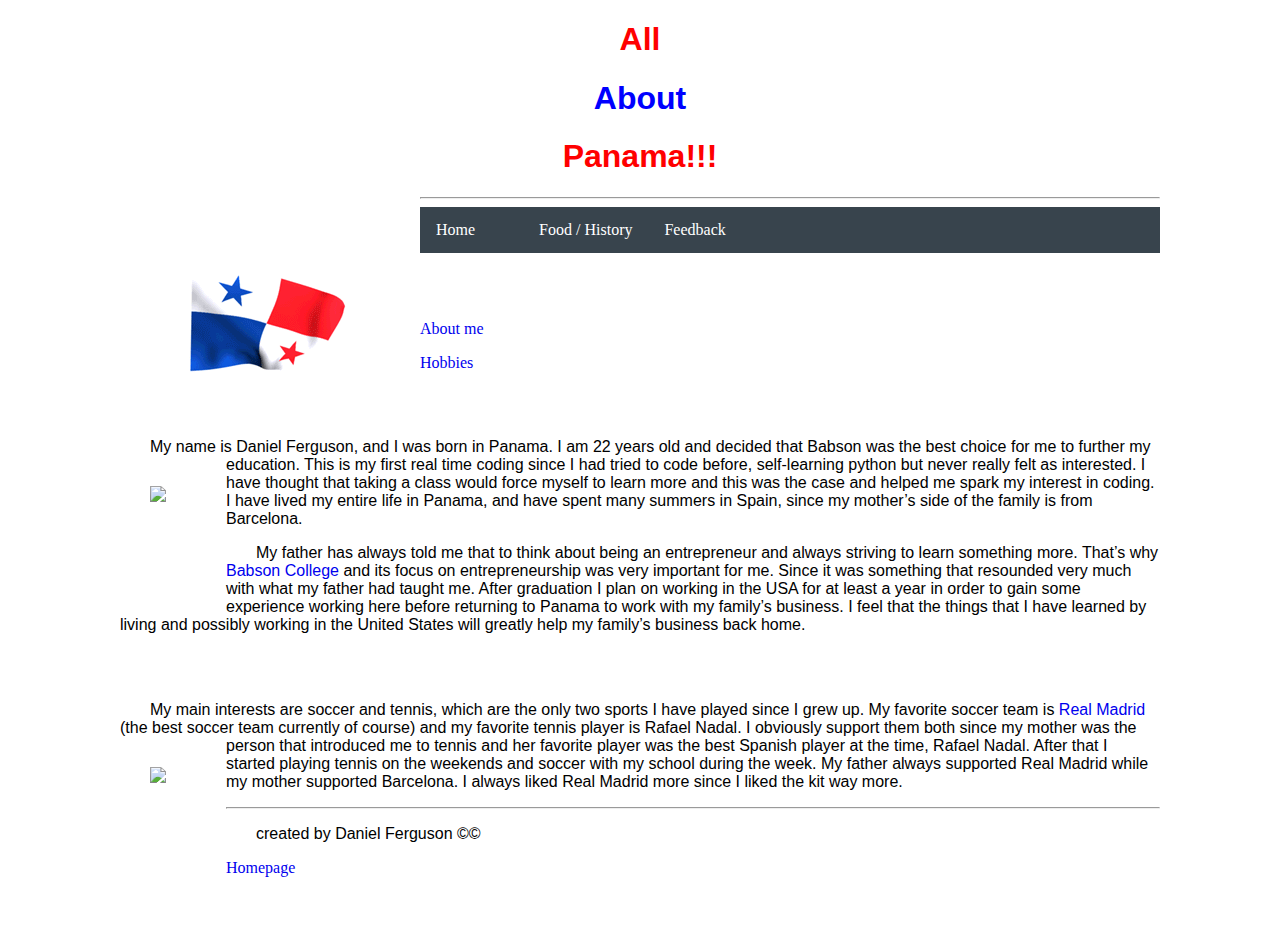
==== index.html @ 07404a20 "update" ====
<!DOCTYPE html>
<html lang="en">
<head>
    <meta charset="UTF-8">
    <meta http-equiv="X-UA-Compatible" content="IE=edge">
    <meta name="viewport" content="width=device-width, initial-scale=1.0">
    <title>Main Info</title>
    <link rel="stylesheet" href="stylesprj.css/styles/stylesproject.css">
</head>
<body>
</style>
<body>
  <h1>All<h1> <h1 style="color:blue;"> About </h1> <h1>Panama!!!</h1>
  <img src="images/Panama_240-animated-flag-gifs.gif" alt="Panama_240-animated-flag-gifs">
  <hr/>
  <ul>
    <li><a href="#">Home</a></li>
    <li><a href="https://github.com/danifergu"></a></li>
    <li class="dropdown">
      <a href="javascript:void(0)" class="dropbtn">Food / History</a>
      <div class="dropdown-content">
        <a href="food.html"> Typical Panamanian Food</a>
        <a href="history.html">History of Panama</a>
      </div>
    </li>
    <li> <a href="feedback.html">Feedback</a></li>
  </ul>
  <h2>Quick Links</h2>
    <a href=#about>About me</a>
    <p></p>
    <a href=#hobbies>Hobbies</a>

 <h2 id= #about>About Me</h2>
  <p>My name is Daniel Ferguson, and I was born in Panama. I am 22 years old and decided that Babson was the best choice for me to further my education. This is my first real time coding since I had tried to code before, self-learning python but never really felt as interested. <img src="images/daniel.jpg" height="100px"> I have thought that taking a class would force myself to learn more and this was the case and helped me spark my interest in coding. I have lived my entire life in Panama, and have spent many summers in Spain, since my mother’s side of the family is from Barcelona.
  </p>
  <p>
    My father has always told me that to think about being an entrepreneur and always striving to learn something more. That’s why <a text-decoration:none; href="https://babson.edu">Babson College</a> and its focus on entrepreneurship was very important for me. Since it was something that resounded very much with what my father had taught me. After graduation I plan on working in the USA for at least a year in order to gain some experience working here before returning to Panama to work with my family’s business. I feel that the things that I have learned by living and possibly working in the United States will greatly help my family’s business back home.
  </p>


 <h2 id= #hobbies>My Interests</h2>
 <p> My main interests are soccer and tennis, which are the only two sports I have played since I grew up. My favorite soccer team is <a href="https://www.realmadrid.com/en">Real Madrid</a> (the best soccer team currently of course) and my favorite tennis player is Rafael Nadal. I obviously support them both since my mother was the person that introduced me to tennis and her favorite player was the best Spanish player at the time, Rafael Nadal.<img src="images/rafa.jpg" height="130"> After that I started playing tennis on the weekends and soccer with my school during the week. My father always supported Real Madrid while 	my mother supported Barcelona. I always liked Real Madrid more since I liked the kit way more. 
 <hr/>
  <p>created by Daniel Ferguson &copy;©</p>
  <a href="sitemap.html">Homepage</a>
</body>
</html>
</body>
</html>
---- stylesprj.css/styles/stylesproject.css ----
img {
  float: left;
  padding: 10px;
    margin-top: 20px;
    margin-bottom: 20px;
    margin-right: 20px;
    margin-left: 20px;
}
a {
  text-decoration: none;
}

h1 {
  font-family: sans-serif;
  text-align: center;
  color: red;
}
h3{
  font-family: cursive;
  text-align: center;
  color: red;
}
h2 {
  font-family: Tangerine;
  text-align: left;
  color: white;

}

p {
 font-family: sans-serif;
 color: black;
 size: 1.2em;
 text-indent: 30px;
}
body {
  background-color: white;
  margin-left: 120px;
  margin-right: 120px;
}
ul {
list-style-type: none;
margin: 0;
padding: 0;
overflow: hidden;
background-color: #38444d;
}

li {
float: left;
}

li a, .dropbtn {
display: inline-block;
color: white;
text-align: center;
padding: 14px 16px;
text-decoration: none;
}

li a:hover, .dropdown:hover .dropbtn {
background-color: red;
}

li.dropdown {
display: inline-block;
}

.dropdown-content {
display: none;
position: absolute;
background-color: #f9f9f9;
min-width: 160px;
box-shadow: 0px 8px 16px 0px rgba(0,0,0,0.2);
z-index: 1;
}

.dropdown-content a {
color: black;
padding: 12px 16px;
text-decoration: none;
display: block;
text-align: left;
}

.dropdown-content a:hover {background-color: #f1f1f1;}

.dropdown:hover .dropdown-content {
display: block;
}
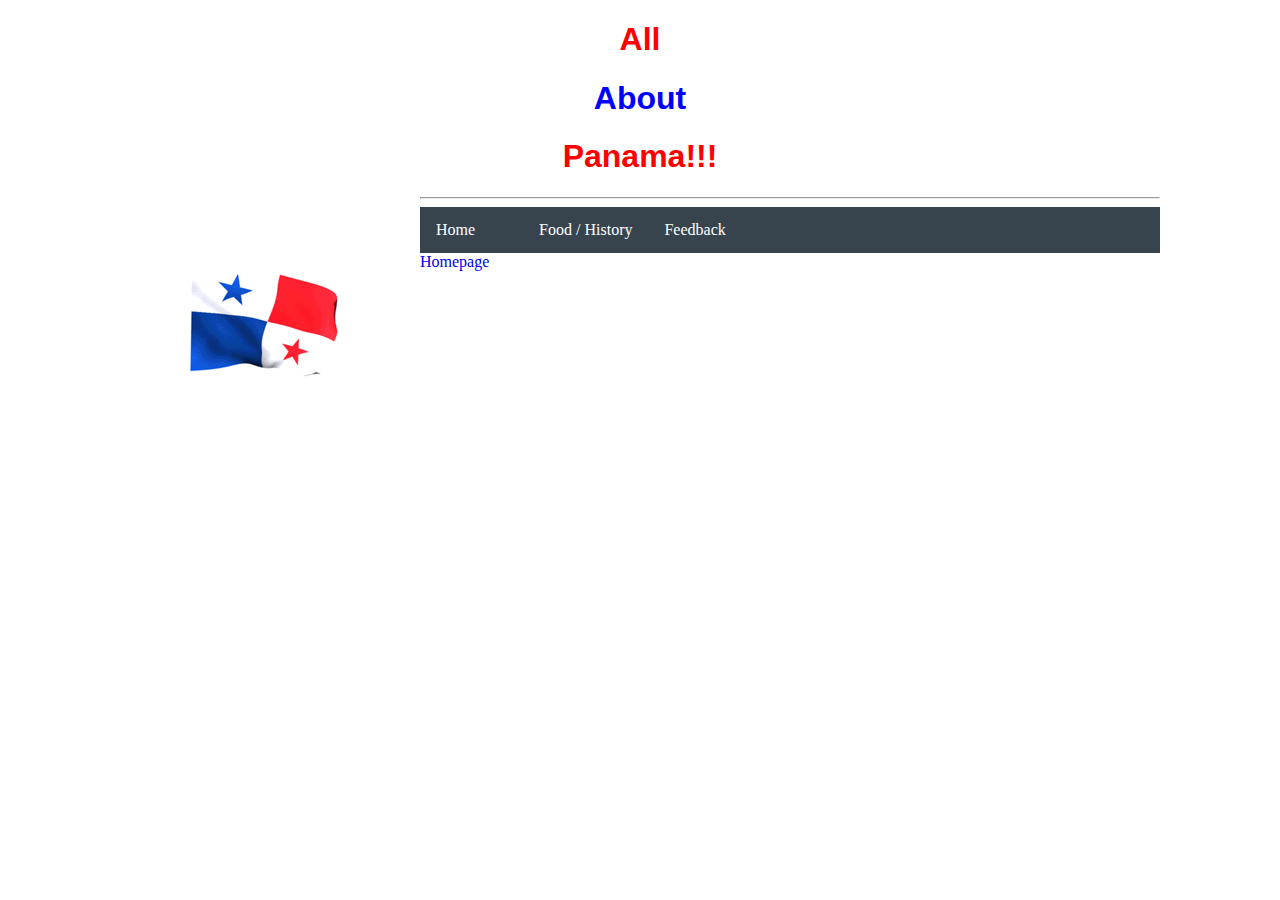
==== commit 232aefdf: "update" ====
--- a/index.html
+++ b/index.html
@@ -24,24 +24,7 @@
       </div>
     </li>
     <li> <a href="feedback.html">Feedback</a></li>
-  </ul>
-  <h2>Quick Links</h2>
-    <a href=#about>About me</a>
-    <p></p>
-    <a href=#hobbies>Hobbies</a>
-
- <h2 id= #about>About Me</h2>
-  <p>My name is Daniel Ferguson, and I was born in Panama. I am 22 years old and decided that Babson was the best choice for me to further my education. This is my first real time coding since I had tried to code before, self-learning python but never really felt as interested. <img src="images/daniel.jpg" height="100px"> I have thought that taking a class would force myself to learn more and this was the case and helped me spark my interest in coding. I have lived my entire life in Panama, and have spent many summers in Spain, since my mother’s side of the family is from Barcelona.
-  </p>
-  <p>
-    My father has always told me that to think about being an entrepreneur and always striving to learn something more. That’s why <a text-decoration:none; href="https://babson.edu">Babson College</a> and its focus on entrepreneurship was very important for me. Since it was something that resounded very much with what my father had taught me. After graduation I plan on working in the USA for at least a year in order to gain some experience working here before returning to Panama to work with my family’s business. I feel that the things that I have learned by living and possibly working in the United States will greatly help my family’s business back home.
-  </p>
-
-
- <h2 id= #hobbies>My Interests</h2>
- <p> My main interests are soccer and tennis, which are the only two sports I have played since I grew up. My favorite soccer team is <a href="https://www.realmadrid.com/en">Real Madrid</a> (the best soccer team currently of course) and my favorite tennis player is Rafael Nadal. I obviously support them both since my mother was the person that introduced me to tennis and her favorite player was the best Spanish player at the time, Rafael Nadal.<img src="images/rafa.jpg" height="130"> After that I started playing tennis on the weekends and soccer with my school during the week. My father always supported Real Madrid while 	my mother supported Barcelona. I always liked Real Madrid more since I liked the kit way more. 
- <hr/>
-  <p>created by Daniel Ferguson &copy;©</p>
+  </ul> 
   <a href="sitemap.html">Homepage</a>
 </body>
 </html>
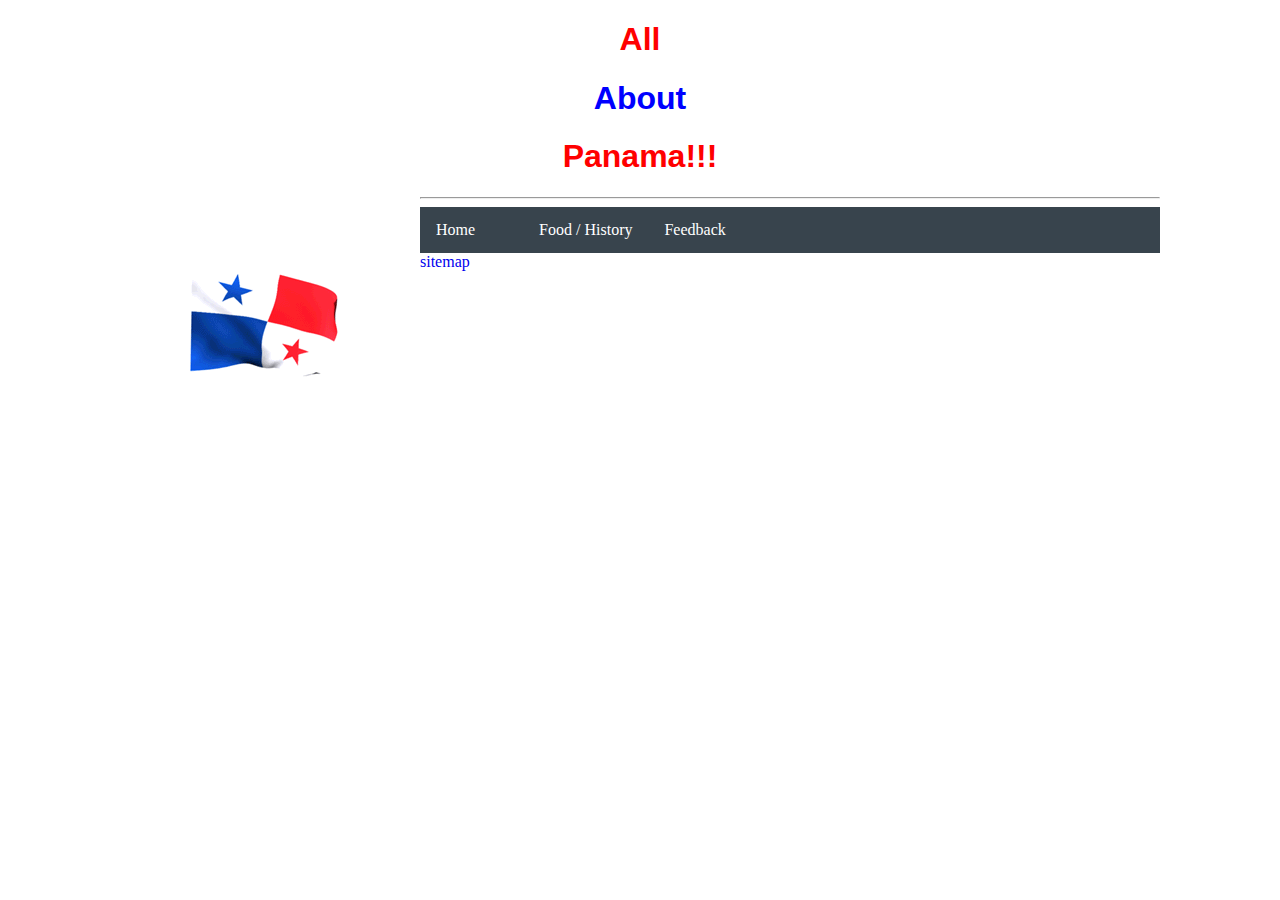
==== commit 16c5133f: "upd" ====
--- a/index.html
+++ b/index.html
@@ -25,7 +25,7 @@
     </li>
     <li> <a href="feedback.html">Feedback</a></li>
   </ul> 
-  <a href="sitemap.html">Homepage</a>
+  <a href="sitemap.html">sitemap</a>
 </body>
 </html>
 </body>
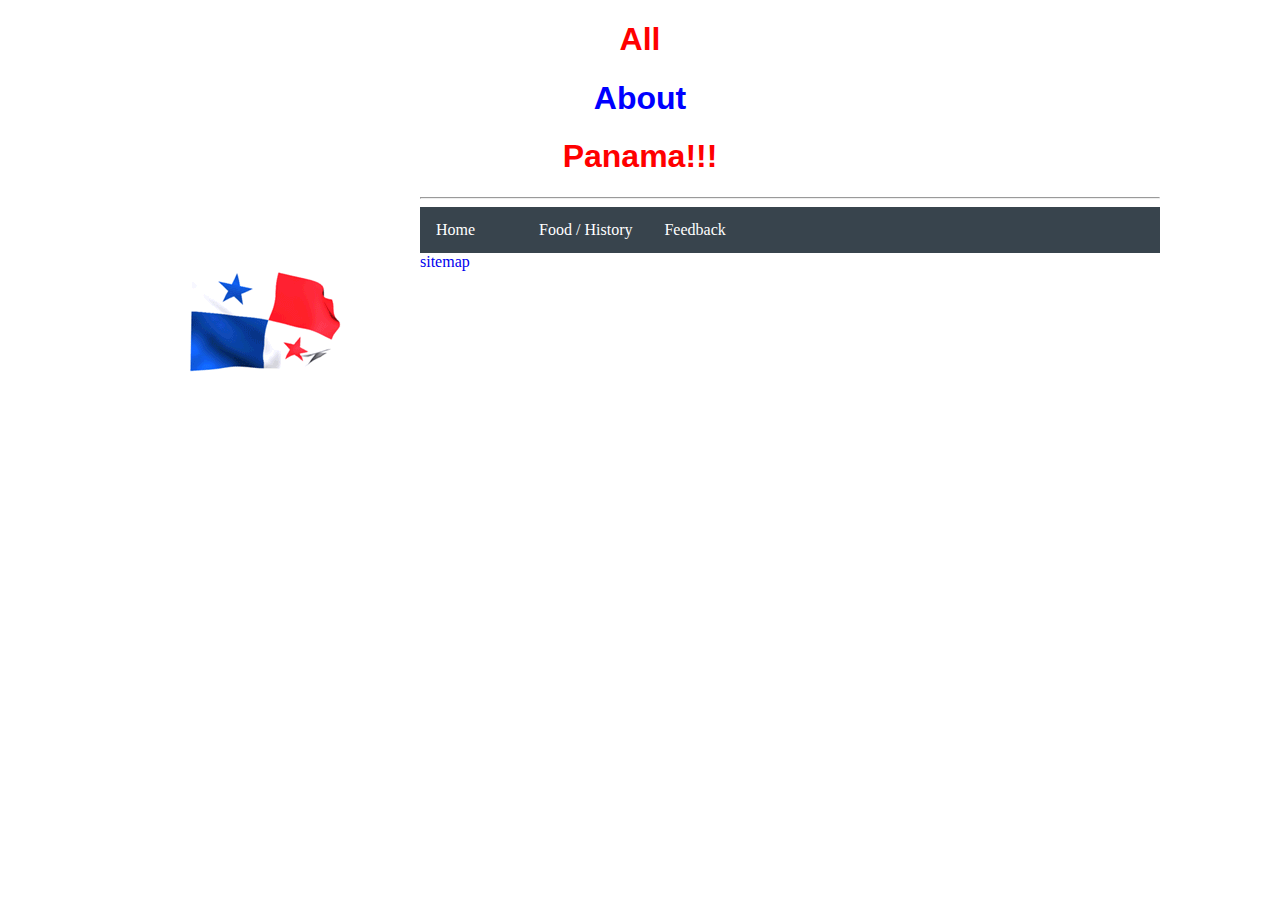
==== commit 2bbc75dc: "update" ====
--- a/index.html
+++ b/index.html
@@ -6,6 +6,7 @@
     <meta name="viewport" content="width=device-width, initial-scale=1.0">
     <title>Main Info</title>
     <link rel="stylesheet" href="stylesprj.css/styles/stylesproject.css">
+    <link rel="icon" href="images/Flag_of_Panama.svg.webp" type="image/x-icon">
 </head>
 <body>
 </style>
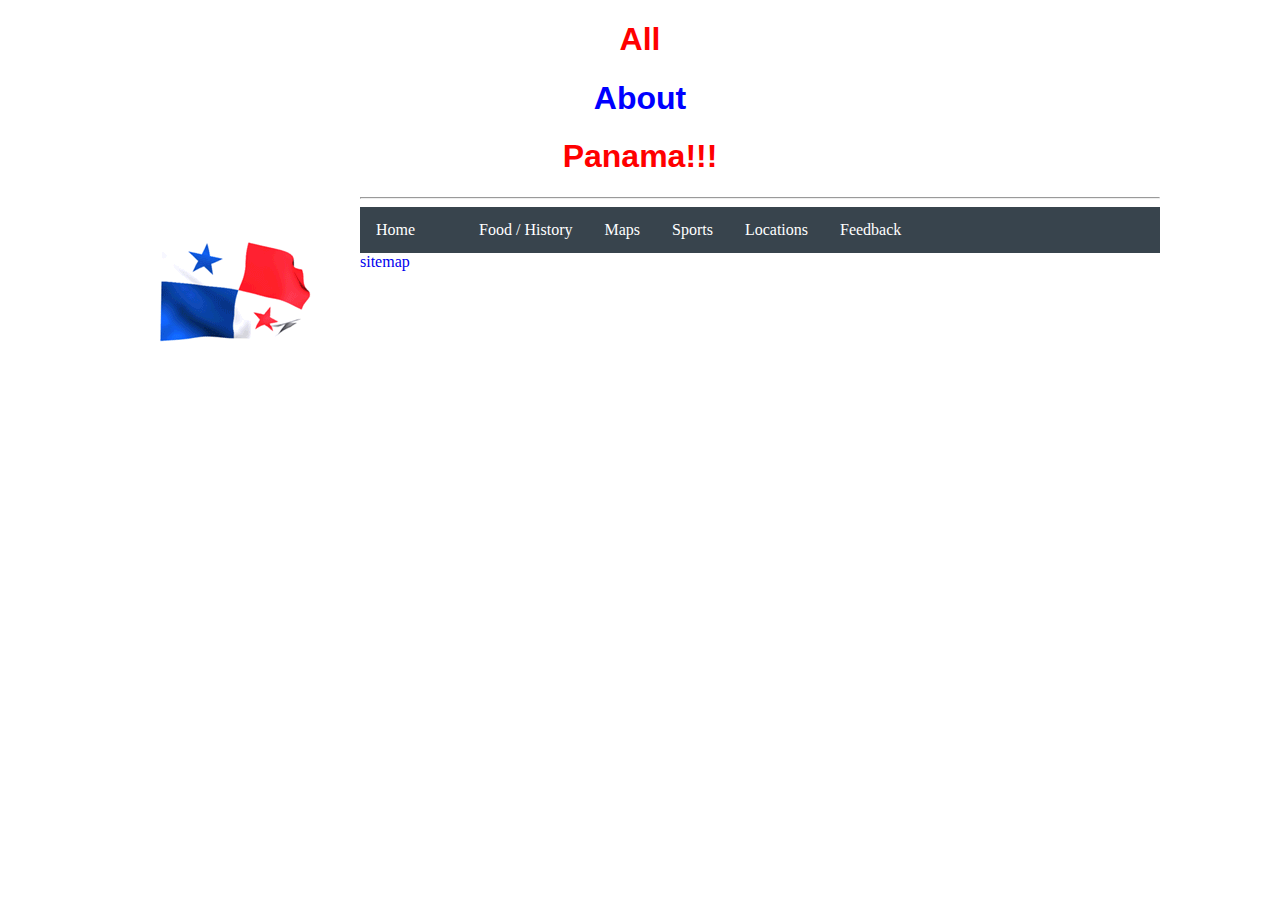
==== commit f5a01484: "update" ====
--- a/index.html
+++ b/index.html
@@ -12,7 +12,7 @@
 </style>
 <body>
   <h1>All<h1> <h1 style="color:blue;"> About </h1> <h1>Panama!!!</h1>
-  <img src="images/Panama_240-animated-flag-gifs.gif" alt="Panama_240-animated-flag-gifs">
+  <img src="images/Panama_240-animated-flag-gifs.gif" alt="Panama_240-animated-flag-gifs" title="flag">
   <hr/>
   <ul>
     <li><a href="#">Home</a></li>
@@ -24,6 +24,9 @@
         <a href="history.html">History of Panama</a>
       </div>
     </li>
+    <li> <a href="maps.html">Maps</a></li>
+    <li> <a href="sports.html">Sports</a></li>
+    <li> <a href="goodlocations.html">Locations</a></li>
     <li> <a href="feedback.html">Feedback</a></li>
   </ul> 
   <a href="sitemap.html">sitemap</a>
--- a/stylesprj.css/styles/stylesproject.css
+++ b/stylesprj.css/styles/stylesproject.css
@@ -1,10 +1,6 @@
+
 img {
   float: left;
-  padding: 10px;
-    margin-top: 20px;
-    margin-bottom: 20px;
-    margin-right: 20px;
-    margin-left: 20px;
 }
 a {
   text-decoration: none;
@@ -14,6 +10,7 @@
   font-family: sans-serif;
   text-align: center;
   color: red;
+  position: relative;
 }
 h3{
   font-family: cursive;
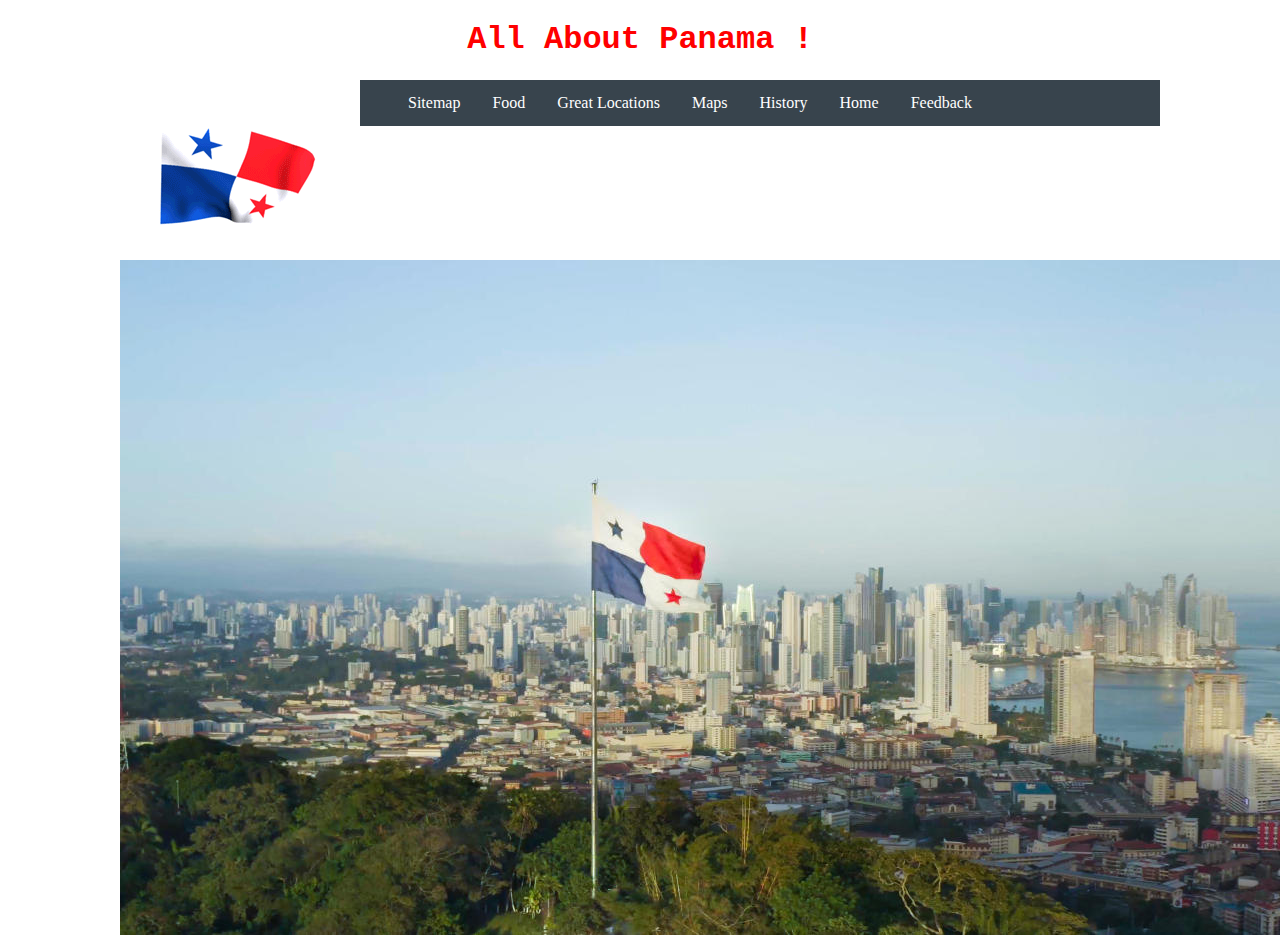
==== commit 35d43fb8: "update" ====
--- a/index.html
+++ b/index.html
@@ -9,28 +9,27 @@
     <link rel="icon" href="images/Flag_of_Panama.svg.webp" type="image/x-icon">
 </head>
 <body>
-</style>
-<body>
-  <h1>All<h1> <h1 style="color:blue;"> About </h1> <h1>Panama!!!</h1>
-  <img src="images/Panama_240-animated-flag-gifs.gif" alt="Panama_240-animated-flag-gifs" title="flag">
-  <hr/>
+  <h1>All About Panama !</h1>
+  <div>
+    <img src="images/Panama_240-animated-flag-gifs.gif" alt="flag gif" class="flaggif">
+  </div>
   <ul>
-    <li><a href="#">Home</a></li>
-    <li><a href="https://github.com/danifergu"></a></li>
-    <li class="dropdown">
-      <a href="javascript:void(0)" class="dropbtn">Food / History</a>
-      <div class="dropdown-content">
-        <a href="food.html"> Typical Panamanian Food</a>
-        <a href="history.html">History of Panama</a>
-      </div>
-    </li>
-    <li> <a href="maps.html">Maps</a></li>
-    <li> <a href="sports.html">Sports</a></li>
-    <li> <a href="goodlocations.html">Locations</a></li>
-    <li> <a href="feedback.html">Feedback</a></li>
-  </ul> 
-  <a href="sitemap.html">sitemap</a>
-</body>
-</html>
+    <div class="left">
+      <li>
+        <a href="index.html"></a>
+      </li>
+    </div>
+    <div>
+      <li class="navy"><a href="sitemap.html">Sitemap</a></li>
+        <li class="navy"><a href="food.html">Food</a></li>
+        <li class="navy"><a href="goodlocations.html">Great Locations</a></li>
+        <li class="navy"><a href="maps.html">Maps</a></li>
+        <li class="navy"><a href="history.html">History</a></li>
+        <li class="navy"><a href="index.html">Home</a></li>
+        <li class="navy"><a href="feedback.html">Feedback</a></li>
+    </div>
+  </ul>
+  <img src="images/Panama_DYP_Header_CerroAncon_e5db5d4b-d6d7-4992-94e4-7c96220236be.jpg" alt="Panama">
+  
 </body>
 </html>--- a/stylesprj.css/styles/stylesproject.css
+++ b/stylesprj.css/styles/stylesproject.css
@@ -7,7 +7,7 @@
 }
 
 h1 {
-  font-family: sans-serif;
+  font-family: 'Courier New', Courier, monospace;
   text-align: center;
   color: red;
   position: relative;
@@ -84,4 +84,10 @@
 
 .dropdown:hover .dropdown-content {
 display: block;
-}+}
+
+.navy a:hover {
+  background-color: red;
+  border-radius: 10px;
+  color: white;
+}
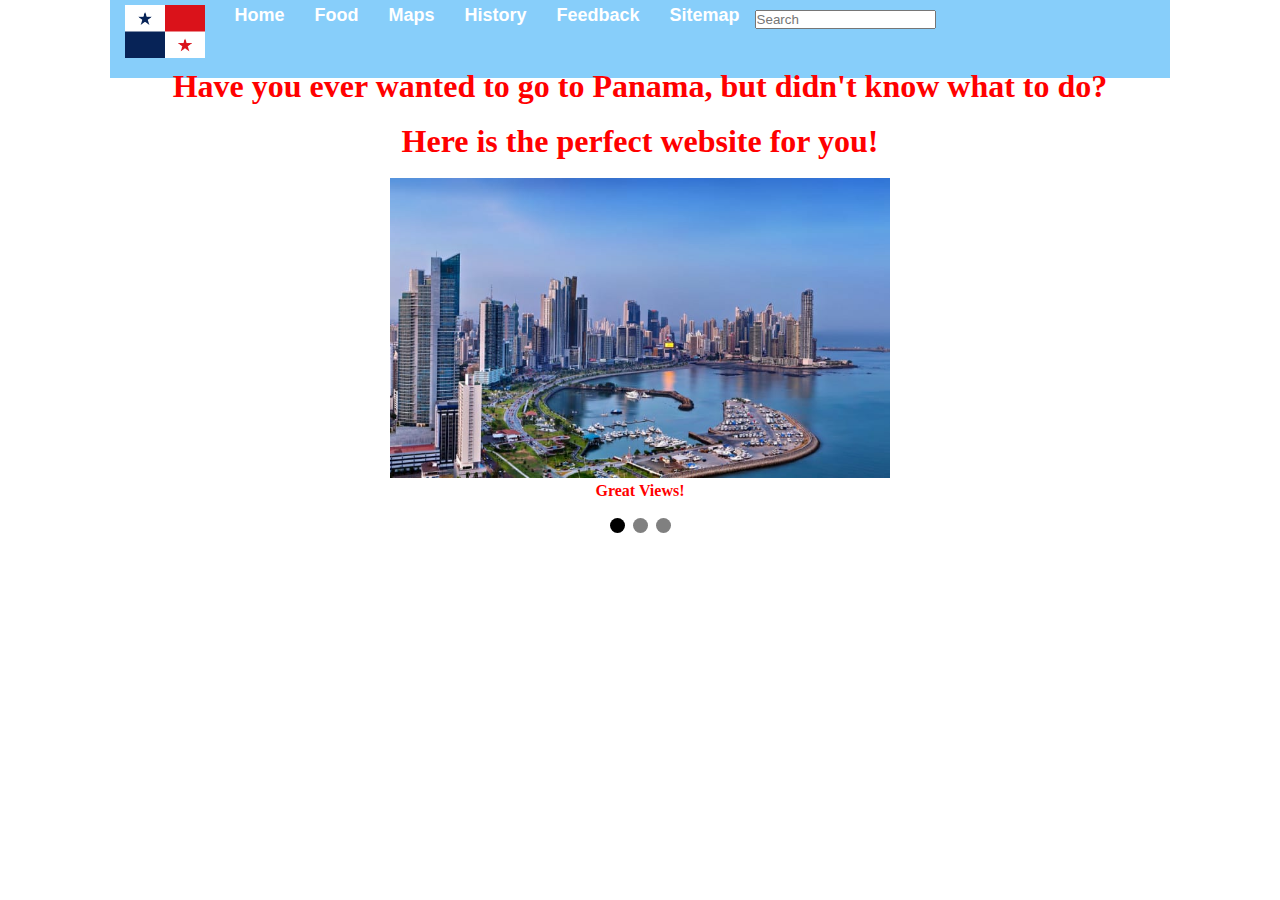
==== commit 232e92d7: "update" ====
--- a/index.html
+++ b/index.html
@@ -5,31 +5,75 @@
     <meta http-equiv="X-UA-Compatible" content="IE=edge">
     <meta name="viewport" content="width=device-width, initial-scale=1.0">
     <title>Main Info</title>
-    <link rel="stylesheet" href="stylesprj.css/styles/stylesproject.css">
+    <link rel="stylesheet" href="styles/styles.css">
     <link rel="icon" href="images/Flag_of_Panama.svg.webp" type="image/x-icon">
 </head>
-<body>
-  <h1>All About Panama !</h1>
-  <div>
-    <img src="images/Panama_240-animated-flag-gifs.gif" alt="flag gif" class="flaggif">
-  </div>
+<body>  
+<nav>
   <ul>
-    <div class="left">
-      <li>
-        <a href="index.html"></a>
-      </li>
-    </div>
-    <div>
-      <li class="navy"><a href="sitemap.html">Sitemap</a></li>
+    <li><a class="logo" href="index.html"><img src="images/Flag_of_Panama.svg.webp" alt="logo" height="53" title="logo"></a></li>
+        <li class="navy"><a href="index.html">Home</a></li>
         <li class="navy"><a href="food.html">Food</a></li>
-        <li class="navy"><a href="goodlocations.html">Great Locations</a></li>
         <li class="navy"><a href="maps.html">Maps</a></li>
         <li class="navy"><a href="history.html">History</a></li>
-        <li class="navy"><a href="index.html">Home</a></li>
         <li class="navy"><a href="feedback.html">Feedback</a></li>
-    </div>
+        <li class="navy"><a href="sitemap.html">Sitemap</a></li>
+        <li>
+          <input type="text" name="Search" id="searchbar" placeholder="Search" maxlength="100" >
+        </li>
   </ul>
-  <img src="images/Panama_DYP_Header_CerroAncon_e5db5d4b-d6d7-4992-94e4-7c96220236be.jpg" alt="Panama">
-  
+</nav>
+<h1 class="intro1">Have you ever wanted to go to Panama, but didn't know what to do?</h1>
+<br>
+<h1 class="intro1">Here is the perfect website for you!</h1>
+<br>
+<div class="slideshow-container">
+  <div class="mySlides fade">
+    <img src="images/panama-1.jpg" style="width:100%" height="300px" width="600px">
+    <div class="text">Great Views!</div>
+  </div>
+  <div class="mySlides fade">
+    <img src="images/night.jpg" style="width:100%" height="300px" width="600px">
+    <div class="text">Vibrant Night Life!</div>
+  </div>
+  <div class="mySlides fade">
+    <img src="images/Panama-800x500-1.jpg" style="width:100%" height="300px" width="600px">
+    <div class="text">Colorful Country!</div>
+  </div>
+  </div>
+  <br>
+  <div style="text-align:center">
+    <span class="dot"></span> 
+    <span class="dot"></span> 
+    <span class="dot"></span> 
+  </div>
+  <br>
+  <br>
+  <table>
+    <tr>
+      <td></td>
+    </tr>
+  </table>
+  <script>
+    let slideIndex = 0;
+    showSlides();
+
+    function showSlides() {
+      let i;
+      let slides = document.getElementsByClassName("mySlides");
+      let dots = document.getElementsByClassName("dot");
+      for (i = 0; i < slides.length; i++) {
+        slides[i].style.display = "none";  
+      }
+      slideIndex++;
+      if (slideIndex > slides.length) {slideIndex = 1}    
+      for (i = 0; i < dots.length; i++) {
+        dots[i].className = dots[i].className.replace(" active", "");
+      }
+      slides[slideIndex-1].style.display = "block";  
+      dots[slideIndex-1].className += " active";
+      setTimeout(showSlides, 2000); 
+        }
+  </script>
 </body>
 </html>--- a/styles/styles.css
+++ b/styles/styles.css
@@ -0,0 +1,192 @@
+
+a {
+  text-decoration: none;
+}
+
+h1 {
+  font-family:Cambria, Cochin, Georgia, Times, 'Times New Roman', serif;
+  text-align: center;
+  color: red;
+  position: relative;
+}
+
+h3{
+  font-family: cursive;
+  text-align: center;
+  color: red;
+}
+h2 {
+  font-family: Tangerine;
+  text-align: left;
+  color: black;
+  font-weight: 15;
+  font-size: 15;
+
+}
+p {
+ font-family: sans-serif;
+ color: black;
+ size: 1.2em;
+ text-indent: 30px;
+}
+body {
+  background-color: white;
+  margin-left: 120px;
+  margin-right: 120px;
+}
+
+li a:hover, .dropdown:hover .dropbtn {
+background-color: red;
+}
+
+
+.dropdown-content {
+display: none;
+position: absolute;
+background-color: #f9f9f9;
+min-width: 160px;
+box-shadow: 0px 8px 16px 0px rgba(0,0,0,0.2);
+z-index: 1;
+}
+
+.dropdown-content a {
+color: black;
+padding: 12px 16px;
+text-decoration: none;
+display: block;
+text-align: left;
+}
+
+.dropdown-content a:hover {background-color: #f1f1f1;}
+
+.dropdown:hover .dropdown-content {
+display: block;
+}
+
+.navy a:hover {
+  background-color: red;
+  border-radius: 10px;
+  color: white;
+}
+
+ul {
+  list-style-type: none;
+  margin: -10px;
+  padding: 0px;
+  overflow: hidden;
+  background-color: lightskyblue;
+}
+
+li{float: left;}
+
+li a {
+  display: block;
+  color:white;
+  padding: 15px;
+  font-size: 18px;
+  text-align: center;
+  text-decoration: none;
+  font-weight: 800;
+  font-family: 'Rubik Mono One', sans-serif;
+}
+
+caption {
+color: red;
+font-family: 'Courier New', Courier, monospace;
+text-align: center;
+font-size: 30px;
+}
+
+#table1 {
+  margin-right: auto;
+  margin-bottom: auto;
+}
+
+#searchbar {
+margin-top: 20px;
+float: auto;
+}
+
+.slideshow-container {
+  max-width: 500px;
+  position: relative;
+  margin: auto;
+}
+
+.dot {
+  height: 15px;
+  width: 15px;
+  margin:0px 2px;
+  background-color: grey;
+  border-radius: 50%;
+  display: inline-block;
+  transition: background-color 0.5s ease;
+}
+
+.active {
+  background-color: black;
+}
+
+#intro1 {
+  font-family: 'Lucida Sans', 'Lucida Sans Regular', 'Lucida Grande', 'Lucida Sans Unicode', Geneva, Verdana, sans-serif;
+  color: red;
+}
+
+.text {
+  color: red;
+  text-align: center;
+  font-family: Cambria, Cochin, Georgia, Times, 'Times New Roman', serif;
+  font-size: medium;
+  font-weight: bold;
+}
+
+img {
+  border-color: black;
+  border-width: 15px;
+}
+
+#audio {
+  position: absolute;
+  margin-left: 30%;
+}
+
+#ptyv {
+  float: left;
+  padding: 5%;
+}
+
+.footer{
+  background-color: black;
+  padding: 50px 0;
+  display: block;
+  width: 50;
+  overflow: hidden;
+  box-sizing: border-box;
+  position: fixed;
+  height: 60px;
+}
+
+*{
+  margin: 0;
+  padding: 0;
+  list-style: none;
+  text-decoration: none;
+}
+.innerfooter{
+  display: block;
+  margin: 0 auto;
+  width: 1100px;
+  height: 100%;
+}
+
+.innerfooter .logocontainer{
+  width: 35%;
+  float: left;
+  height: 0%;
+  display: block;
+}
+
+.innerfooter .logocontainer img{
+width: 60px;
+height: auto;
+}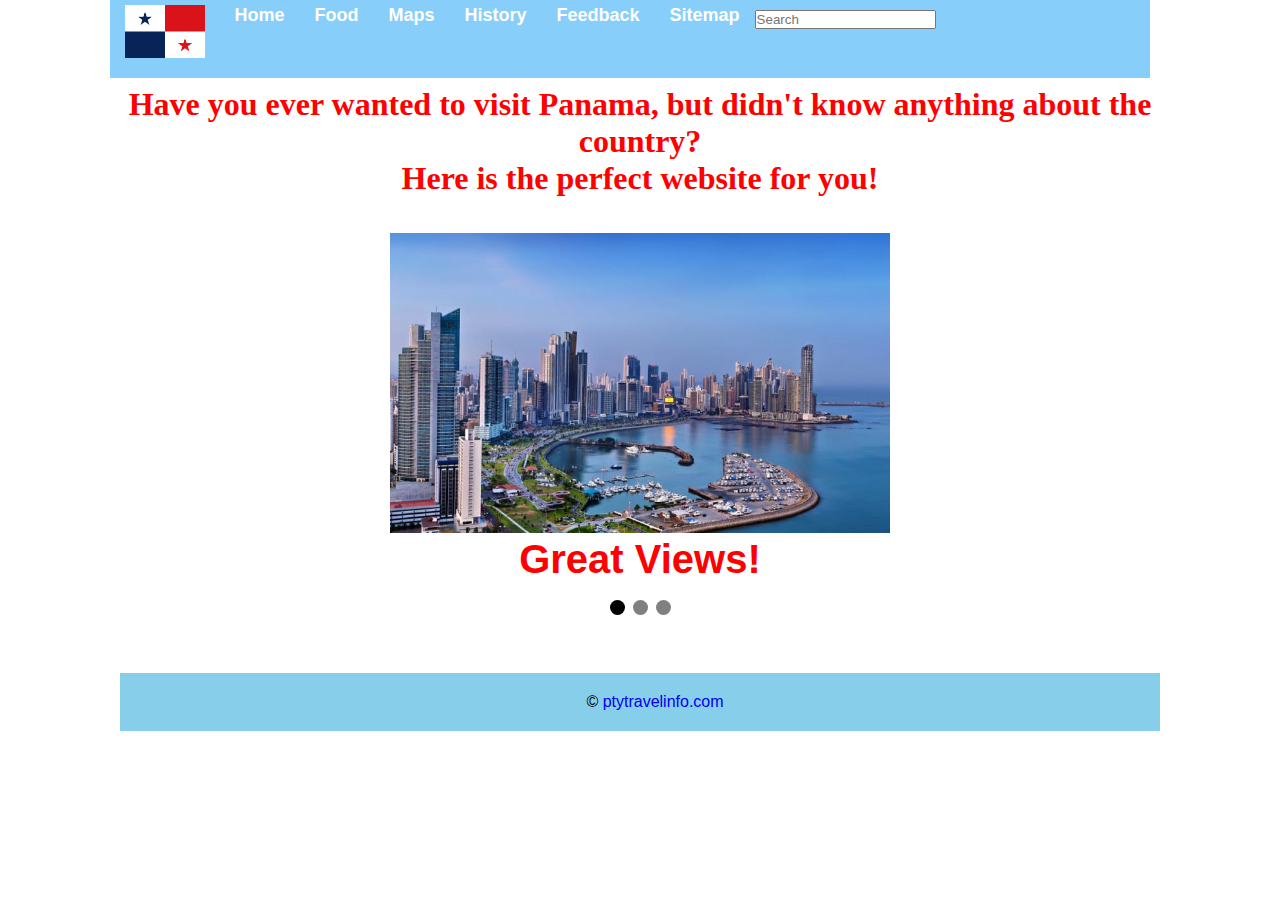
==== commit 2b76b504: "update" ====
--- a/index.html
+++ b/index.html
@@ -23,9 +23,9 @@
         </li>
   </ul>
 </nav>
-<h1 class="intro1">Have you ever wanted to go to Panama, but didn't know what to do?</h1>
 <br>
-<h1 class="intro1">Here is the perfect website for you!</h1>
+<h1 class="intro1">Have you ever wanted to visit Panama, but didn't know anything about the country?<br>Here is the perfect website for you!</h1>
+<br>
 <br>
 <div class="slideshow-container">
   <div class="mySlides fade">
@@ -48,12 +48,10 @@
     <span class="dot"></span> 
   </div>
   <br>
-  <br>
-  <table>
-    <tr>
-      <td></td>
-    </tr>
-  </table>
+  <br><br>
+  <footer class="footer">
+    <p>&copy; <a href="index.html">ptytravelinfo.com</a></p>
+  </footer>
   <script>
     let slideIndex = 0;
     showSlides();
@@ -74,6 +72,18 @@
       dots[slideIndex-1].className += " active";
       setTimeout(showSlides, 2000); 
         }
+        let demo = document.querySelector('.intro1');
+            let c = 0;
+
+            window.addEventListener('wheel', function(event) {
+              if (event.deltaY < 0) {
+              c--;
+              demo.style.color='red'; 
+              } else if (event.deltaY > 0) {
+              c++;
+              demo.style.color='blue';
+              }
+            });
   </script>
 </body>
 </html>--- a/styles/styles.css
+++ b/styles/styles.css
@@ -75,6 +75,7 @@
   padding: 0px;
   overflow: hidden;
   background-color: lightskyblue;
+  width: 100%;
 }
 
 li{float: left;}
@@ -135,12 +136,12 @@
 .text {
   color: red;
   text-align: center;
-  font-family: Cambria, Cochin, Georgia, Times, 'Times New Roman', serif;
-  font-size: medium;
+  font-family: 'Lucida Sans', 'Lucida Sans Regular', 'Lucida Grande', 'Lucida Sans Unicode', Geneva, Verdana, sans-serif;
+  font-size: 40px;
   font-weight: bold;
 }
 
-img {
+.img {
   border-color: black;
   border-width: 15px;
 }
@@ -155,16 +156,6 @@
   padding: 5%;
 }
 
-.footer{
-  background-color: black;
-  padding: 50px 0;
-  display: block;
-  width: 50;
-  overflow: hidden;
-  box-sizing: border-box;
-  position: fixed;
-  height: 60px;
-}
 
 *{
   margin: 0;
@@ -189,4 +180,63 @@
 .innerfooter .logocontainer img{
 width: 60px;
 height: auto;
+}
+
+.flex-container{
+  display: flex;
+  height: 100px;
+  align-items: stretch;
+  background-color: lightskyblue;
+  justify-content: center;
+  width: 100%;
+}
+
+.flex-container > div {
+  color: white;
+  margin: 10px;
+  width: 30px;
+  text-align: center;
+  line-height: 50px;
+  font-size: 18px;
+  font-family: 'Rubik Mono One', sans-serif;
+}
+
+.sitemaplist{
+color: black;
+}
+
+img.ptyv:hover {
+  filter: url(filters.svg#grayscale);
+  filter: gray;
+  -webkit-filter: grayscale(1);
+}
+img.imgclass{
+  filter: none;
+  -webkit-filter: grayscale(0);
+}
+
+.footer{
+background-color: skyblue;
+color: white;
+text-align: center;
+padding: 20px;
+font-family: 'Franklin Gothic Medium', 'Arial Narrow', Arial, sans-serif;
+}
+
+.center{
+  text-align: center;
+}
+
+.table{
+  color: red;
+  font-size: 15px;
+  font-weight: 700;
+  padding: 6px;
+}
+
+.listrecipe{
+  padding: 75px;
+  font-size: 20px;
+  color: blue;
+  font-family: 'Lucida Sans', 'Lucida Sans Regular', 'Lucida Grande', 'Lucida Sans Unicode', Geneva, Verdana, sans-serif;
 }